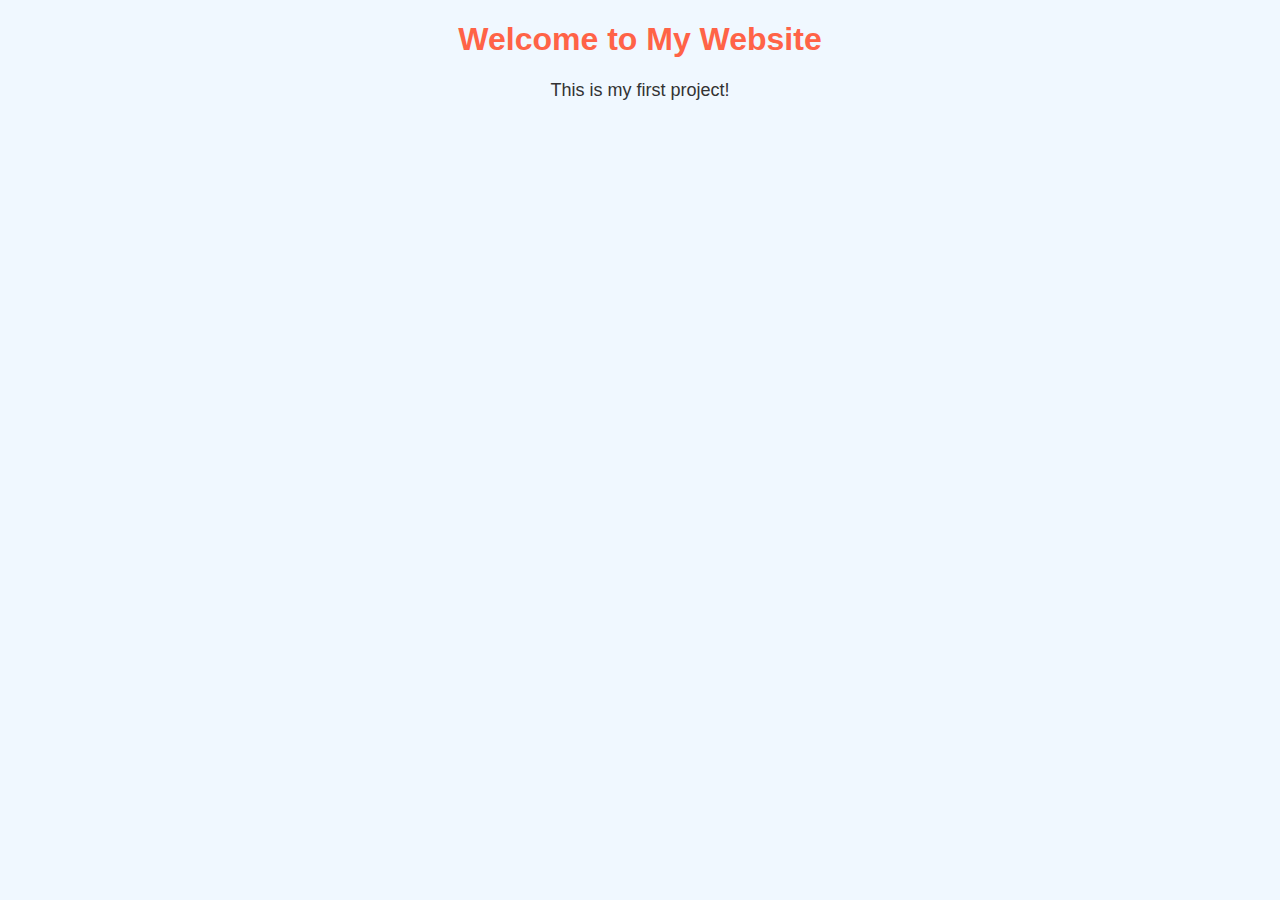
==== index.html @ 1209e59f "basic tetsing code and images and js file added" ====
<!DOCTYPE html>
<html lang="en">
<head>
  <meta charset="UTF-8">
  <meta name="viewport" content="width=device-width, initial-scale=1.0">
  <title>My Website</title>
  <!-- Link to the CSS file -->
  <link rel="stylesheet" href="style.css">
</head>
<body>
  <h1>Welcome to My Website</h1>
  <p>This is my first project!</p>
  <!-- Link to the JavaScript file -->
  <script src="script.js"></script>
</body>
</html>
---- style.css ----
body {
    font-family: Arial, sans-serif;
    background-color: #f0f8ff;
    color: #333;
    text-align: center;
    margin: 0;
    padding: 0;
  }
  
  h1 {
    color: #ff6347;
  }
  
  p {
    font-size: 18px;
  }
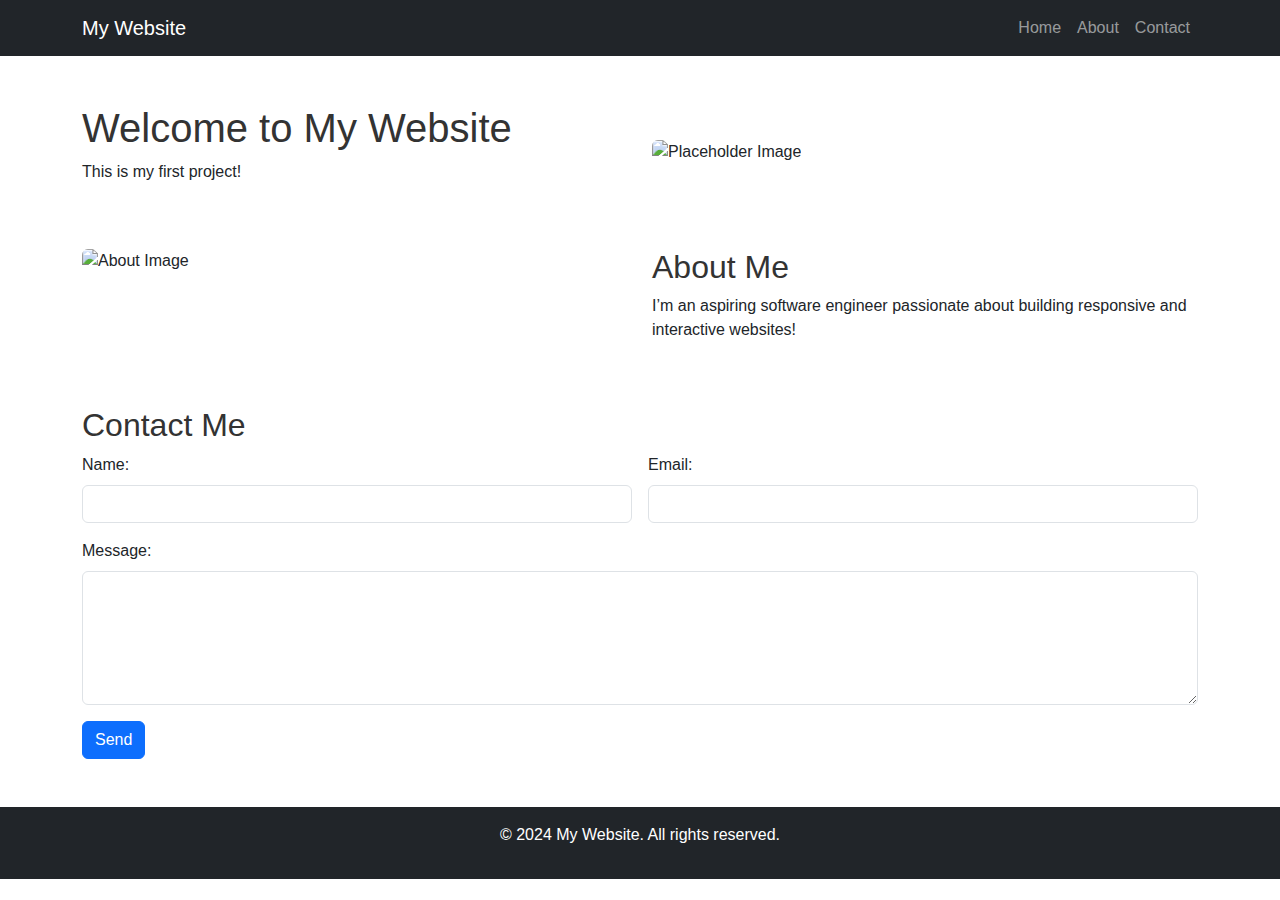
==== commit 79eeab33: "added some more advanced code" ====
--- a/index.html
+++ b/index.html
@@ -4,12 +4,85 @@
   <meta charset="UTF-8">
   <meta name="viewport" content="width=device-width, initial-scale=1.0">
   <title>My Website</title>
+  <!-- Bootstrap CSS -->
+  <link href="https://cdn.jsdelivr.net/npm/bootstrap@5.3.0-alpha3/dist/css/bootstrap.min.css" rel="stylesheet">
   <!-- Link to the CSS file -->
   <link rel="stylesheet" href="style.css">
 </head>
 <body>
-  <h1>Welcome to My Website</h1>
-  <p>This is my first project!</p>
+  <!-- Navigation Bar -->
+  <nav class="navbar navbar-expand-lg navbar-dark bg-dark">
+    <div class="container">
+      <a class="navbar-brand" href="#">My Website</a>
+      <button class="navbar-toggler" type="button" data-bs-toggle="collapse" data-bs-target="#navbarNav" aria-controls="navbarNav" aria-expanded="false" aria-label="Toggle navigation">
+        <span class="navbar-toggler-icon"></span>
+      </button>
+      <div class="collapse navbar-collapse" id="navbarNav">
+        <ul class="navbar-nav ms-auto">
+          <li class="nav-item"><a class="nav-link" href="#home">Home</a></li>
+          <li class="nav-item"><a class="nav-link" href="#about">About</a></li>
+          <li class="nav-item"><a class="nav-link" href="#contact">Contact</a></li>
+        </ul>
+      </div>
+    </div>
+  </nav>
+
+  <!-- Main Content -->
+  <main class="container my-5">
+    <!-- Home Section -->
+    <div id="home" class="row align-items-center">
+      <div class="col-md-6 col-sm-12">
+        <h1>Welcome to My Website</h1>
+        <p>This is my first project!</p>
+      </div>
+      <div class="col-md-6 col-sm-12">
+        <img src="https://via.placeholder.com/500" alt="Placeholder Image" class="img-fluid rounded">
+      </div>
+    </div>
+
+    <!-- About Section -->
+    <div id="about" class="row my-5">
+      <div class="col-md-6 col-sm-12 order-md-2">
+        <h2>About Me</h2>
+        <p>I’m an aspiring software engineer passionate about building responsive and interactive websites!</p>
+      </div>
+      <div class="col-md-6 col-sm-12 order-md-1">
+        <img src="https://via.placeholder.com/500" alt="About Image" class="img-fluid rounded">
+      </div>
+    </div>
+
+    <!-- Contact Section -->
+    <div id="contact" class="row">
+      <div class="col-md-12">
+        <h2>Contact Me</h2>
+        <form id="contactForm" class="row g-3">
+          <div class="col-md-6">
+            <label for="name" class="form-label">Name:</label>
+            <input type="text" id="name" name="name" class="form-control" required>
+          </div>
+          <div class="col-md-6">
+            <label for="email" class="form-label">Email:</label>
+            <input type="email" id="email" name="email" class="form-control" required>
+          </div>
+          <div class="col-12">
+            <label for="message" class="form-label">Message:</label>
+            <textarea id="message" name="message" class="form-control" rows="5" required></textarea>
+          </div>
+          <div class="col-12">
+            <button type="submit" class="btn btn-primary">Send</button>
+          </div>
+        </form>
+      </div>
+    </div>
+  </main>
+
+  <!-- Footer -->
+  <footer class="bg-dark text-white text-center py-3">
+    <p>&copy; 2024 My Website. All rights reserved.</p>
+  </footer>
+
+  <!-- Bootstrap JS (Optional for components like navbar toggle) -->
+  <script src="https://cdn.jsdelivr.net/npm/bootstrap@5.3.0-alpha3/dist/js/bootstrap.bundle.min.js"></script>
   <!-- Link to the JavaScript file -->
   <script src="script.js"></script>
 </body>
--- a/style.css
+++ b/style.css
@@ -1,17 +1,17 @@
+/* Custom Global Styles */
 body {
-    font-family: Arial, sans-serif;
-    background-color: #f0f8ff;
-    color: #333;
-    text-align: center;
+    font-family: 'Arial', sans-serif;
     margin: 0;
     padding: 0;
   }
   
-  h1 {
-    color: #ff6347;
+  h1, h2 {
+    color: #333;
   }
   
-  p {
-    font-size: 18px;
+  footer {
+    position: relative;
+    bottom: 0;
+    width: 100%;
   }
   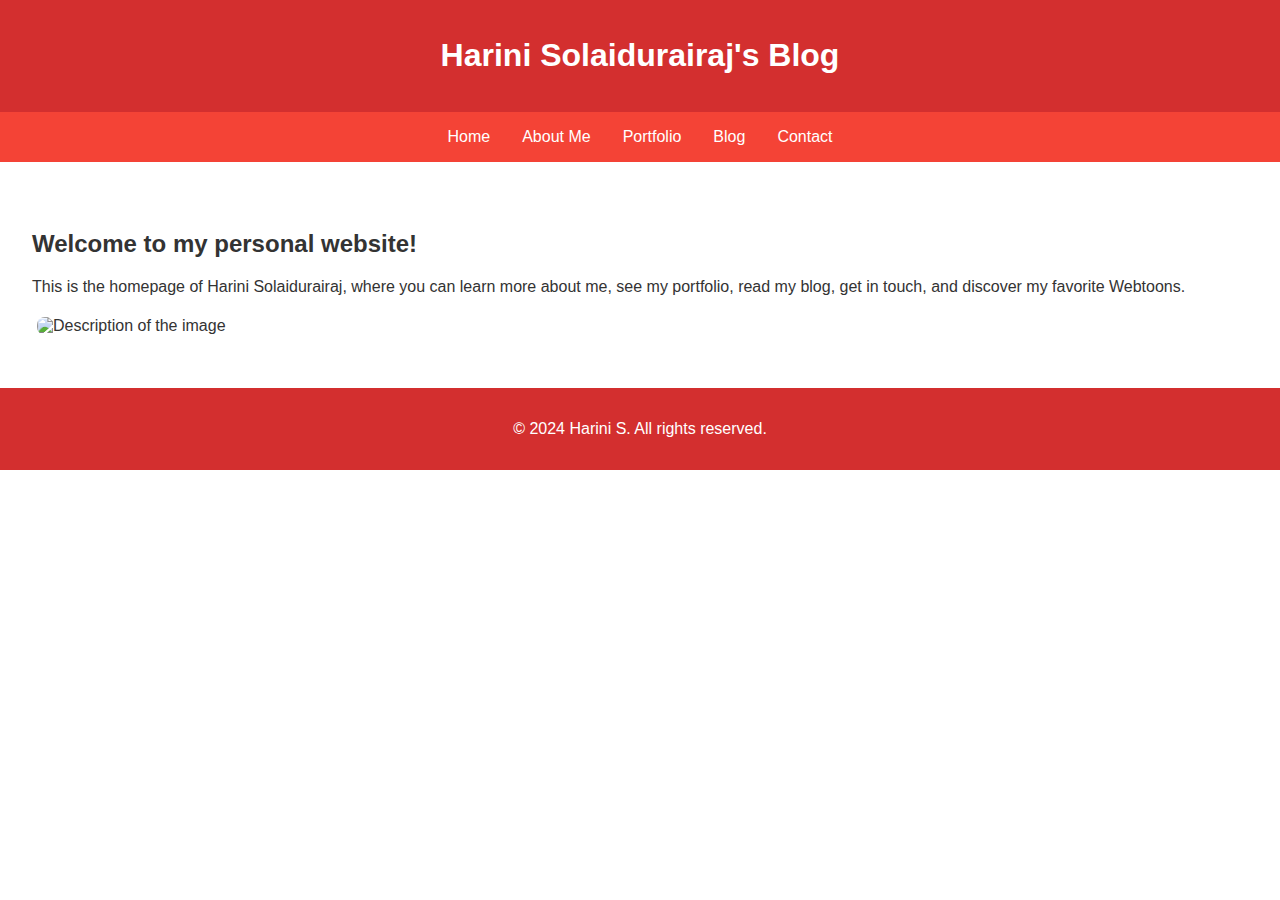
==== commit 6f784a56: "Basic pages" ====
--- a/index.html
+++ b/index.html
@@ -1,89 +1,30 @@
 <!DOCTYPE html>
 <html lang="en">
 <head>
-  <meta charset="UTF-8">
-  <meta name="viewport" content="width=device-width, initial-scale=1.0">
-  <title>My Website</title>
-  <!-- Bootstrap CSS -->
-  <link href="https://cdn.jsdelivr.net/npm/bootstrap@5.3.0-alpha3/dist/css/bootstrap.min.css" rel="stylesheet">
-  <!-- Link to the CSS file -->
-  <link rel="stylesheet" href="style.css">
+    <meta charset="UTF-8">
+    <meta name="viewport" content="width=device-width, initial-scale=1.0">
+    <title>Harini S. - Home</title>
+    <link rel="stylesheet" href="style.css">
 </head>
 <body>
-  <!-- Navigation Bar -->
-  <nav class="navbar navbar-expand-lg navbar-dark bg-dark">
-    <div class="container">
-      <a class="navbar-brand" href="#">My Website</a>
-      <button class="navbar-toggler" type="button" data-bs-toggle="collapse" data-bs-target="#navbarNav" aria-controls="navbarNav" aria-expanded="false" aria-label="Toggle navigation">
-        <span class="navbar-toggler-icon"></span>
-      </button>
-      <div class="collapse navbar-collapse" id="navbarNav">
-        <ul class="navbar-nav ms-auto">
-          <li class="nav-item"><a class="nav-link" href="#home">Home</a></li>
-          <li class="nav-item"><a class="nav-link" href="#about">About</a></li>
-          <li class="nav-item"><a class="nav-link" href="#contact">Contact</a></li>
-        </ul>
-      </div>
-    </div>
-  </nav>
-
-  <!-- Main Content -->
-  <main class="container my-5">
-    <!-- Home Section -->
-    <div id="home" class="row align-items-center">
-      <div class="col-md-6 col-sm-12">
-        <h1>Welcome to My Website</h1>
-        <p>This is my first project!</p>
-      </div>
-      <div class="col-md-6 col-sm-12">
-        <img src="https://via.placeholder.com/500" alt="Placeholder Image" class="img-fluid rounded">
-      </div>
-    </div>
-
-    <!-- About Section -->
-    <div id="about" class="row my-5">
-      <div class="col-md-6 col-sm-12 order-md-2">
-        <h2>About Me</h2>
-        <p>I’m an aspiring software engineer passionate about building responsive and interactive websites!</p>
-      </div>
-      <div class="col-md-6 col-sm-12 order-md-1">
-        <img src="https://via.placeholder.com/500" alt="About Image" class="img-fluid rounded">
-      </div>
-    </div>
-
-    <!-- Contact Section -->
-    <div id="contact" class="row">
-      <div class="col-md-12">
-        <h2>Contact Me</h2>
-        <form id="contactForm" class="row g-3">
-          <div class="col-md-6">
-            <label for="name" class="form-label">Name:</label>
-            <input type="text" id="name" name="name" class="form-control" required>
-          </div>
-          <div class="col-md-6">
-            <label for="email" class="form-label">Email:</label>
-            <input type="email" id="email" name="email" class="form-control" required>
-          </div>
-          <div class="col-12">
-            <label for="message" class="form-label">Message:</label>
-            <textarea id="message" name="message" class="form-control" rows="5" required></textarea>
-          </div>
-          <div class="col-12">
-            <button type="submit" class="btn btn-primary">Send</button>
-          </div>
-        </form>
-      </div>
-    </div>
-  </main>
-
-  <!-- Footer -->
-  <footer class="bg-dark text-white text-center py-3">
-    <p>&copy; 2024 My Website. All rights reserved.</p>
-  </footer>
-
-  <!-- Bootstrap JS (Optional for components like navbar toggle) -->
-  <script src="https://cdn.jsdelivr.net/npm/bootstrap@5.3.0-alpha3/dist/js/bootstrap.bundle.min.js"></script>
-  <!-- Link to the JavaScript file -->
-  <script src="script.js"></script>
+    <header>
+        <h1>Harini Solaidurairaj's Blog</h1>
+        <!-- <p>Computer Science Student with a passion for Software Development and Game Development</p>  I can add a subheading here -->
+    </header>
+    <nav>
+        <a href="index.html">Home</a>
+        <a href="about.html">About Me</a>
+        <a href="portfolio.html">Portfolio</a>
+        <a href="blog.html">Blog</a>
+        <a href="contact.html">Contact</a>
+    </nav>
+    <section>
+        <h2>Welcome to my personal website!</h2>
+        <p>This is the homepage of Harini Solaidurairaj, where you can learn more about me, see my portfolio, read my blog, get in touch, and discover my favorite Webtoons.</p>
+        <img src="HomeImages/H1.jpeg" alt="Description of the image">
+    </section>
+    <footer>
+        <p>&copy; 2024 Harini S. All rights reserved.</p>
+    </footer>
 </body>
 </html>
--- a/style.css
+++ b/style.css
@@ -1,17 +1,50 @@
-/* Custom Global Styles */
 body {
-    font-family: 'Arial', sans-serif;
+    font-family: Arial, sans-serif;
     margin: 0;
     padding: 0;
+    color: #333;
+    background-color: #fff;
+  }
+  header {
+    background-color: #d32f2f;
+    color: #fff;
+    padding: 1em 0;
+    text-align: center;
+  }
+  nav {
+    display: flex;
+    justify-content: center;
+    background-color: #f44336;
+  }
+  nav a {
+    color: #fff;
+    padding: 1em;
+    text-decoration: none;
+  }
+  nav a:hover {
+    background-color: #d32f2f;
+  }
+  section {
+    padding: 2em;
+    margin: 1em 0;
+  }
+  footer {
+    text-align: center;
+    padding: 1em 0;
+    background-color: #d32f2f;
+    color: #fff;
+  }
+  .webtoons {
+    background-color: #ffe5e5;
+    border-radius: 8px;
+    padding: 1em;
+    margin-top: 1em;
   }
   
-  h1, h2 {
-    color: #333;
-  }
-  
-  footer {
-    position: relative;
-    bottom: 0;
-    width: 100%;
-  }
-  +  img {
+      height: 300px; /* Set a fixed height */
+      width: auto; /* Adjust the width automatically to maintain aspect ratio */
+      /* border: 2px solid #d32f2f; */
+      border-radius: 8px;
+      margin: 5px; /* Adds some space between the images */
+  }